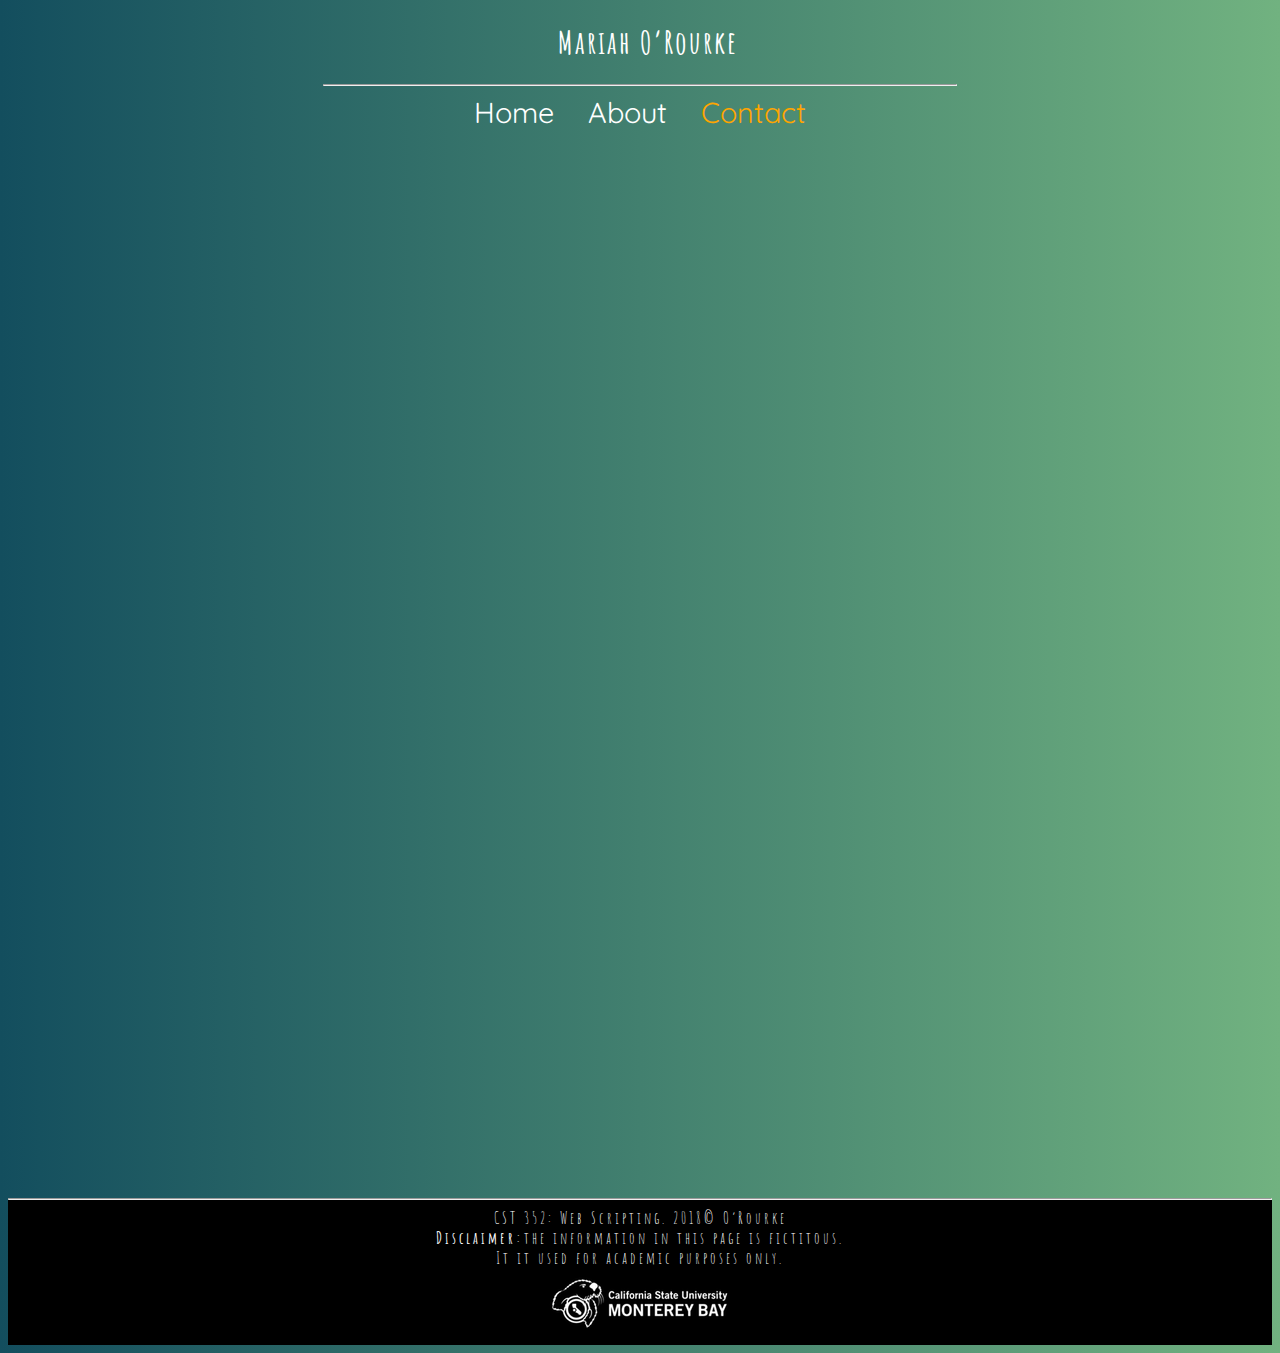
==== labs/lab1/contact.html @ eec9f565 "pushing lab 1 files" ====
<!DOCTYPE html>
<html>
<!--

First Website
and comment
in html
(comments can span multiple lines)

-->

<!-- This is the head -->
<!-- All styles and javascript go inside the head -->

<head>
    <meta charset="utf-8" />
    <title> Mariah O&#8217;Rourke: Personal Website</title>
    <link href="css/styles.css" rel="stylesheet" type="text/css" />
    <link href="https://fonts.googleapis.com/css?family=Amatic+SC" rel="stylesheet">
    <link href="https://fonts.googleapis.com/css?family=Quicksand:400,700" rel="stylesheet">
</head>
<!-- closing head -->

<!-- This is the body -->
<!-- This is where we place the content of our website -->

<body>
    <header>
        <h1>Mariah O&#8217;Rourke</h1>
    </header>
    <nav>
        <hr width="50%" />
        <a href="index.html">Home</a>
        <a href="about.html">About</a>
        <a class="active" href="contact.html">Contact</a>
    </nav>

    <br/>
    <br/>
    
        <div id="form">
          <iframe src="https://docs.google.com/forms/d/e/1FAIpQLSfQVECgeUwdLSC6JLOyxPGH15sGwvZHaj_e79ZheEcvOQs8Bg/viewform?embedded=true" width="700" height="1000" frameborder="0" marginheight="0" marginwidth="0">Loading...</iframe>
        </div>

    <!-- This is the footer -->
    <!-- The footer goes inside the body but not always -->
    <footer>
        <hr/> CST 352: Web Scripting. 2018&#169; O&#8217;Rourke </br>
        <strong>Disclaimer:</strong>the information in this page is fictitous.<br/> It it used for academic purposes only.
        <br/>
        <img src="../../logo.png" alt="CSUMB logo" />
    </footer>
    <!-- closing footer -->

</body>
<!-- closing body -->

</html>
---- labs/lab1/css/styles.css ----
body {
    background: linear-gradient(to right, #134e5e, #71b280);
    color: white
}

header,
main,
nav,
footer {
    text-align: center;
}

header,
title {
    font-family: 'Amatic SC';
    letter-spacing: 2px;
    padding-left: 1em;
    text-align: center;
}

img {
    border-radius: 50%;
}

nav a {
    padding: 15px;
    padding-bottom: 4px;
    font-size: 1.8em;
    text-decoration: none;
    color: white;
    font-family: 'Quicksand', sans-serif;

}


nav a:hover {
    border-bottom: 2px orange solid;
    font-size: 2em;
    transition: .9s;
}

nav a.active {
    color: orange;
}

#me,
#welcomeText {
    float: left;
    font-family: 'Amatic SC';
    font-size: larger;
}

#welcomeText {
    text-align: left;
    display: block;
    margin-left: auto;
    margin-right: auto;
    margin-top: 7em;
}

#quote {
    font-family: 'Quicksand', sans-serif;
    font-size: large;
    font-weight: 700;
    text-align: center;
}

#highlight:hover {
    color: orange;
    font-size: x-large;
    transition: .5s;
}

footer {
    clear: left;
    background-color: black;
    color: white;
    font-family: 'Amatic SC';
    letter-spacing: 3px;
}

footer #class {
    font-family: 'Quicksand', sans-serif;
}

table {
    margin: 0px auto;
}

td {
    padding-right: 10px;
    font-size: 1.3em;
}

td strong {
    color: white;
}

 th, td {
    padding: 15px;
    text-align: center; 
    border-bottom: 1px dotted orange;
 }

#table-header {
    font-family: 'Quicksand', sans-serif;
    font-weight: 900;
    font-size: large;
    text-align: center;
    border-bottom: none;
}

.table-row {
    text-align: center;
    font-family: 'Amatic SC', bold;
    letter-spacing: 3px;
}

h2 {
    text-align: left;
    padding-left: 200px;
    font-family: 'Quicksand', sans-serif;
    font-weight: 400;
    margin-top: 2em;
}

ul {
    text-align: left;
    padding-left: 200px;
}

#title {
    color: orange;
    font-size: 20px;
    letter-spacing: 5px;
    font-family: 'Quicksand', sans-serif;
}

li{
    font-size: 15px;
    letter-spacing: 2px;
    font-family: 'Amatic SC', bold;
}

#form {
    margin: auto;
    width: 50%;
    padding: 10px;
}
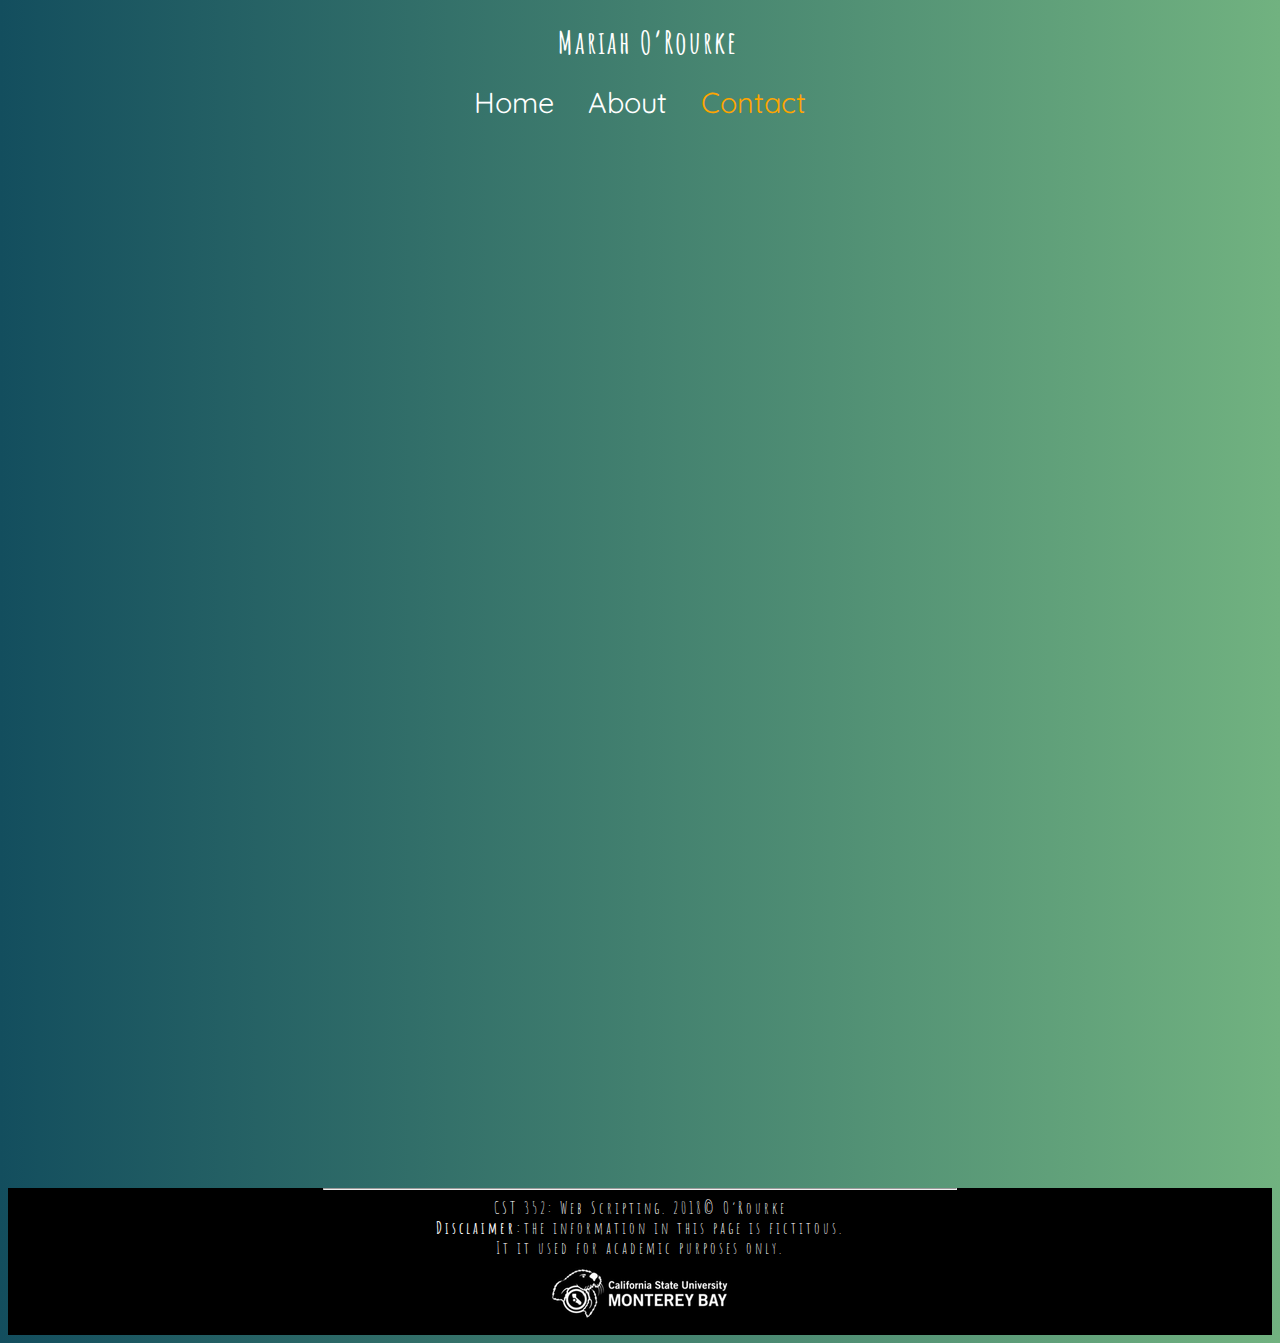
==== commit 0affb45e: "uploading labs 1 with edits" ====
--- a/labs/lab1/contact.html
+++ b/labs/lab1/contact.html
@@ -29,7 +29,6 @@
         <h1>Mariah O&#8217;Rourke</h1>
     </header>
     <nav>
-        <hr width="50%" />
         <a href="index.html">Home</a>
         <a href="about.html">About</a>
         <a class="active" href="contact.html">Contact</a>
--- a/labs/lab1/css/styles.css
+++ b/labs/lab1/css/styles.css
@@ -20,6 +20,10 @@
 
 img {
     border-radius: 50%;
+}
+
+hr {
+    width: 50%;
 }
 
 nav a {
